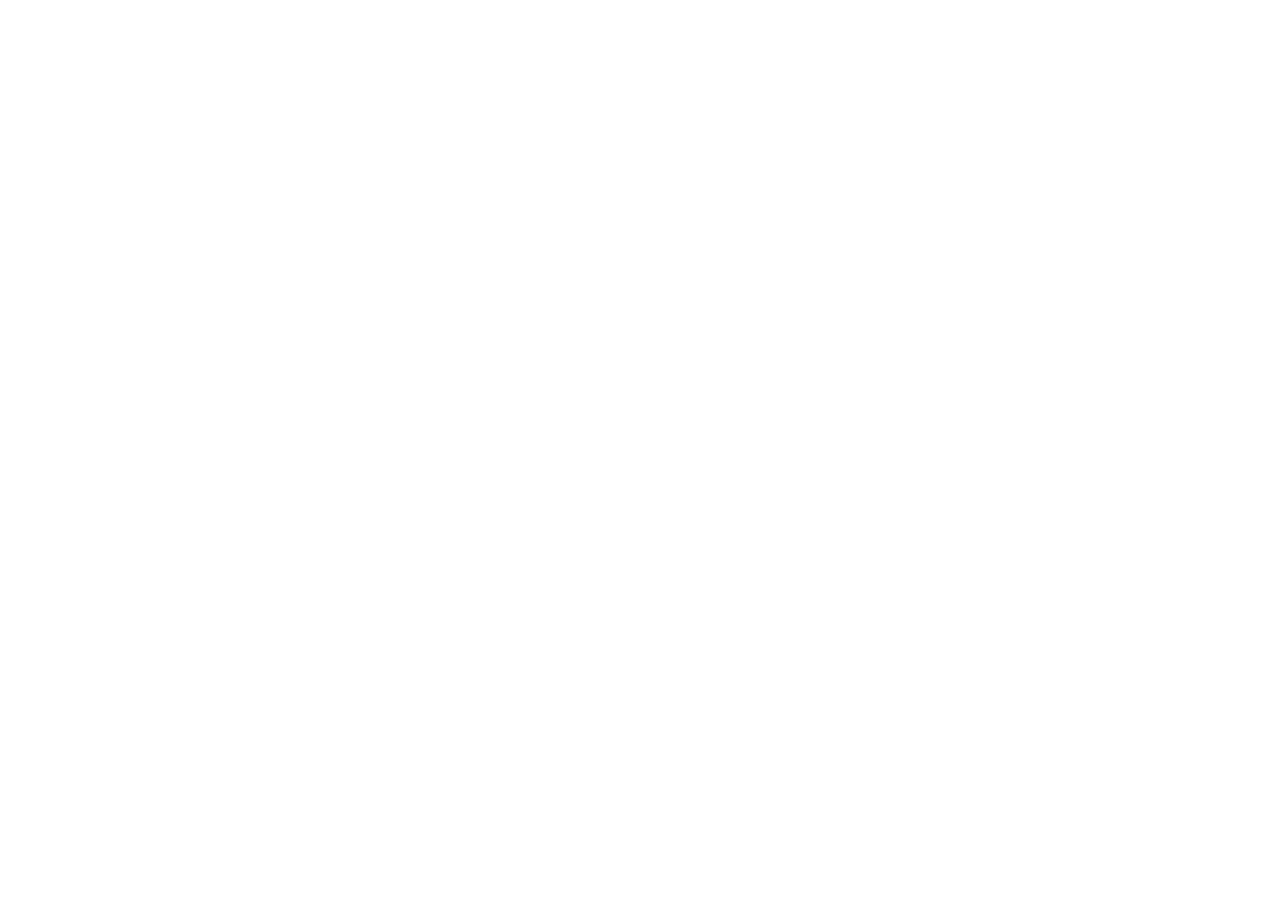
==== Módulo-C/Aula-9-Exercicios/index.html @ 72a6b01b "exercicio aula 9 - iniciado" ====
<!DOCTYPE html>
<html lang="pt-br">
<head>
    <meta charset="UTF-8">
    <meta http-equiv="X-UA-Compatible" content="IE=edge">
    <meta name="viewport" content="width=device-width, initial-scale=1.0">
    <title>Aula 09: Introdução ao DOM</title>
</head>
<body>
    
</body>
</html>
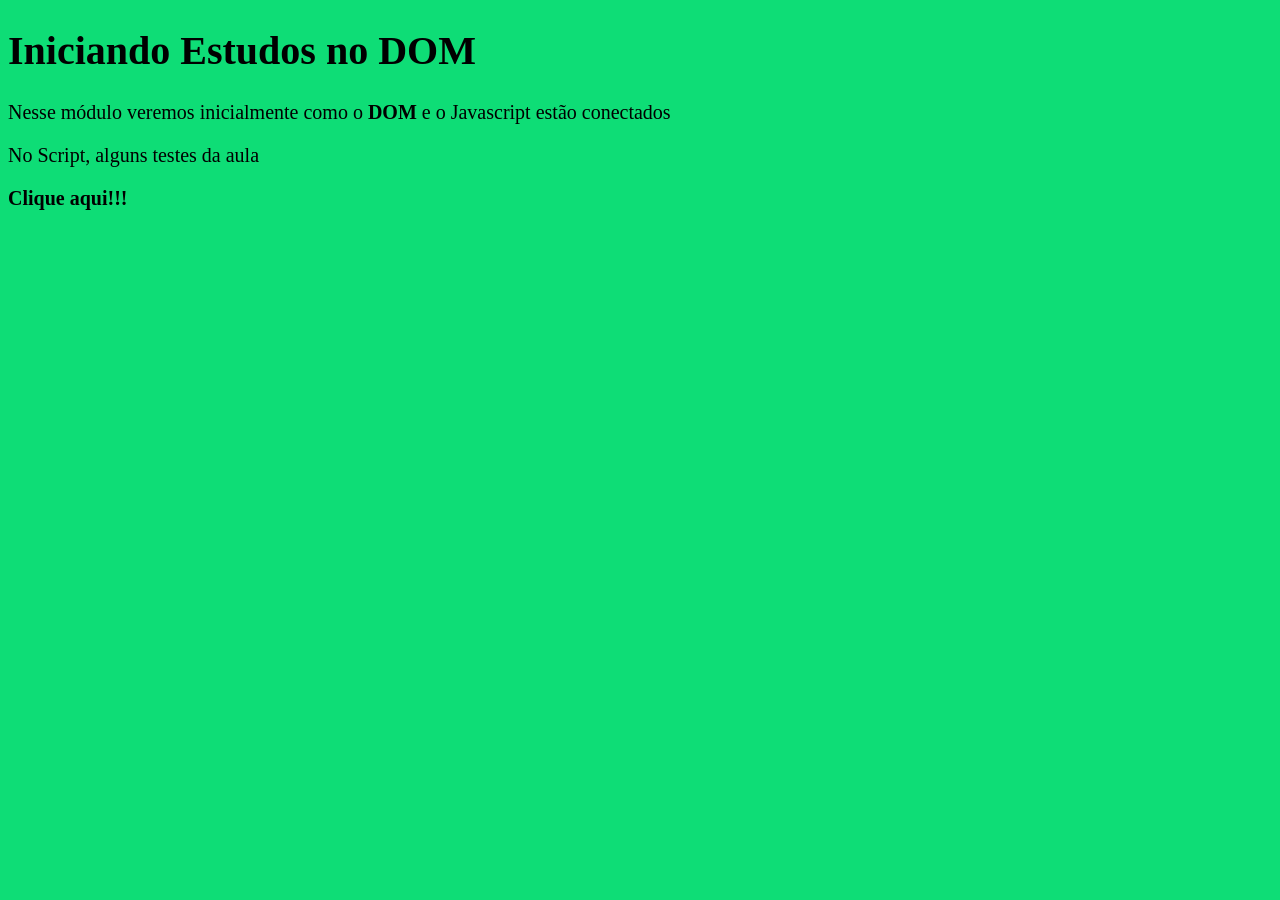
==== commit 937d3f9f: "Atualização exercicio aula 9" ====
--- a/Módulo-C/Aula-9-Exercicios/index.html
+++ b/Módulo-C/Aula-9-Exercicios/index.html
@@ -5,8 +5,24 @@
     <meta http-equiv="X-UA-Compatible" content="IE=edge">
     <meta name="viewport" content="width=device-width, initial-scale=1.0">
     <title>Aula 09: Introdução ao DOM</title>
+
+    <style>
+        body{
+            background-color: rgb(14, 221, 118);
+            font: normal 15pt monoscape;
+        }
+    </style>
+
 </head>
 <body>
+
+    <h1>Iniciando Estudos no DOM</h1>
+
+    <P>Nesse módulo veremos inicialmente como o <strong>DOM</strong> e o Javascript estão conectados</P>
+
+    <p>No Script, alguns testes da aula</p>
+    
+    <div><strong>Clique aqui!!!</strong></div>
     
 </body>
 </html>
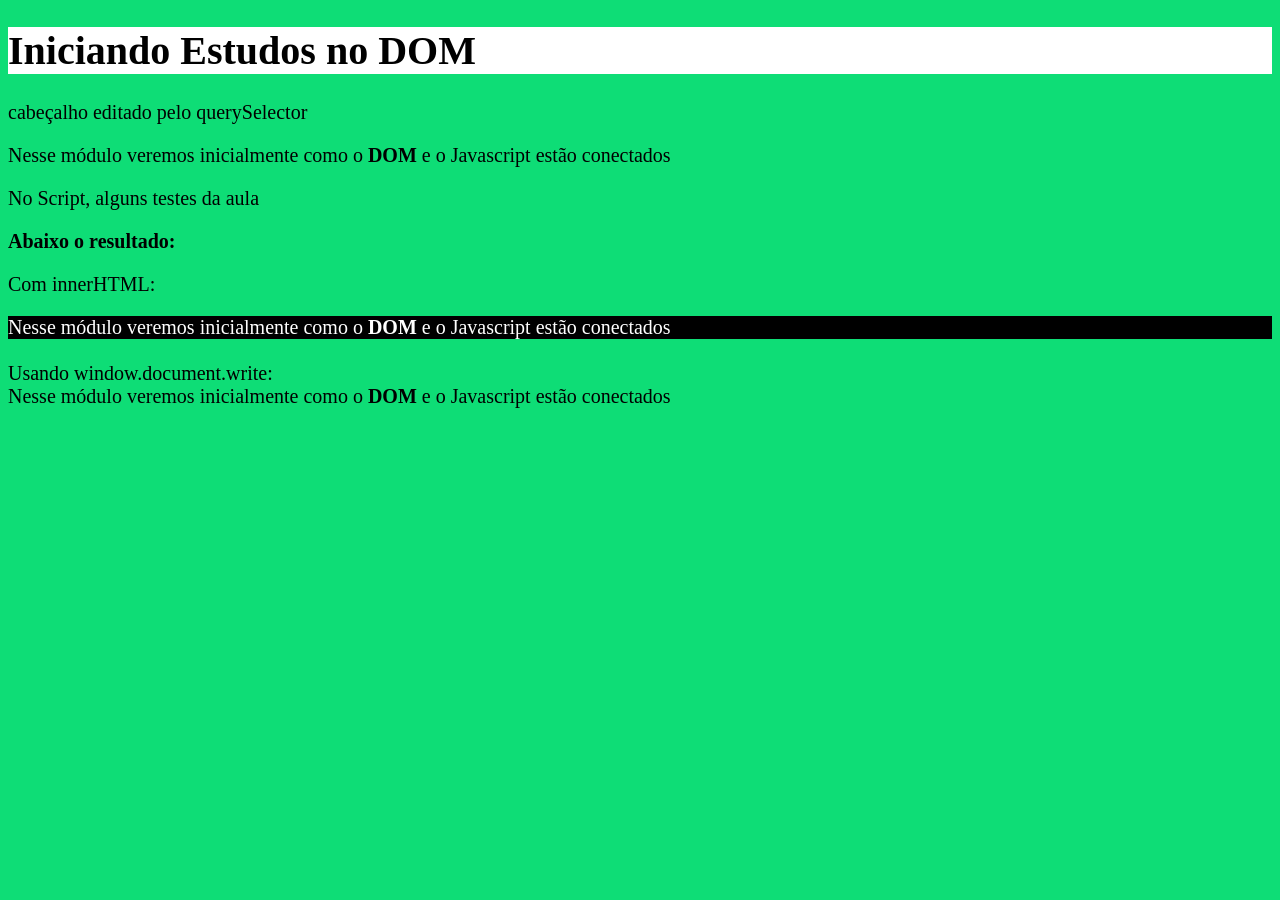
==== commit 835b3fef: "Exercicio 09 - concluido" ====
--- a/Módulo-C/Aula-9-Exercicios/index.html
+++ b/Módulo-C/Aula-9-Exercicios/index.html
@@ -1,5 +1,6 @@
 <!DOCTYPE html>
 <html lang="pt-br">
+
 <head>
     <meta charset="UTF-8">
     <meta http-equiv="X-UA-Compatible" content="IE=edge">
@@ -7,22 +8,48 @@
     <title>Aula 09: Introdução ao DOM</title>
 
     <style>
-        body{
+        body {
             background-color: rgb(14, 221, 118);
             font: normal 15pt monoscape;
         }
     </style>
 
 </head>
+
 <body>
 
-    <h1>Iniciando Estudos no DOM</h1>
+    <h1 id="cabeçalho">Iniciando Estudos no DOM</h1>
+
+    <p>cabeçalho editado pelo querySelector</p>
 
     <P>Nesse módulo veremos inicialmente como o <strong>DOM</strong> e o Javascript estão conectados</P>
 
     <p>No Script, alguns testes da aula</p>
-    
-    <div><strong>Clique aqui!!!</strong></div>
-    
+
+    <div><strong>Abaixo o resultado:</strong></div>
+
+    <P>Com innerHTML:</P>
+
+    <div id="res"></div>
+
+    <script>
+        let p1 = window.document.getElementsByTagName('p')[1];
+        let divTest = window.document.getElementById('res');
+        let h1Config = window.document.querySelector('h1#cabeçalho');
+
+        divTest.innerHTML = p1.innerHTML;
+        //Usando comando innerHTML
+        divTest.style.background = 'black';
+        divTest.style.color = 'white';
+
+        window.document.write("<br>");//pula a linha
+        window.document.write("Usando window.document.write:");
+        window.document.write("<br>");
+        window.document.write(p1.innerHTML);
+
+        h1Config.style.background = 'white';
+
+    </script>
 </body>
+
 </html>
